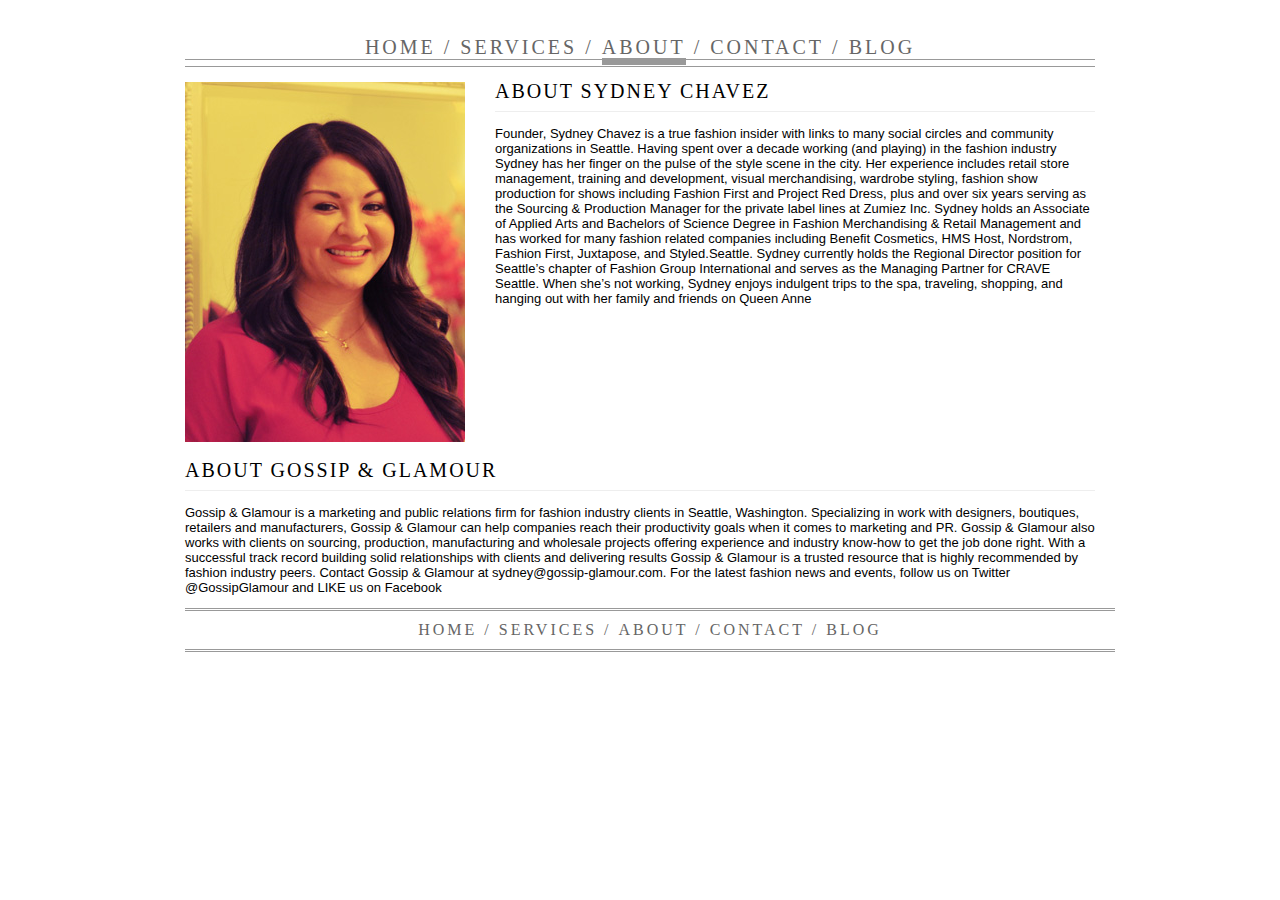
==== about.html @ 79fb4f4d "edit" ====
<!DOCTYPE HTML>
<html lang="en-US">
<head>
	<meta charset="UTF-8">
	<title>Gossip and Glamour</title>
	<script type="text/javascript" src="https://ajax.googleapis.com/ajax/libs/jquery/1.8.1/jquery.min.js"></script>
	<script type="text/javascript" src="https://www.google.com/jsapi"></script>
	<script type="text/javascript" src="scripts/utils.js"></script>
	<link rel="stylesheet" href="styles/gng.css">
</head>
<body>
		<div id="main">
		<div class="header">
			<img id="tpBanner" src="" onload="$('#logo').show();"/>
			<!-- this will be a rotating image -->
			<img src="images/logo.png" id="logo" style="position:absolute;top:20px;left:20px;display: none;" />
		</div>
		<div class="wrapper">
			<div class="nav">
				<ul>
					<li><a href="index.html">HOME</a></li>
					<li> / </li>
					<li> <a href="services.html">SERVICES</a></li>
					<li> / </li>
					<li class="selectedNav">ABOUT</li>
					<li> / </li>
					<li> <a href="contact.html">CONTACT</a></li>
					<li> / </li>
					<li> <a href="blog.html">BLOG</a></li>
				</ul>
				<ul style="margin-top: -4px;">
				</ul>
			</div>
			<div class="aboutContent">
				<div class="profilePic">
					<img src="images/about.jpg" alt="">
				</div>
				<div style="float: right; width: 600px;">
					<h1>ABOUT SYDNEY CHAVEZ</h1>	
					<p>
						Founder, Sydney Chavez is a true fashion insider with links to many social circles 
and community organizations in Seattle. Having spent over a decade working (and 
playing) in the fashion industry Sydney has her finger on the pulse of the style scene 
in the city. Her experience includes retail store management, training and development, visual merchandising, wardrobe styling, fashion show production for shows 
including Fashion First and Project Red Dress, plus and over six years serving as 
the Sourcing & Production Manager for the private label lines at Zumiez Inc. Sydney 
holds an Associate of Applied Arts and Bachelors of Science Degree in Fashion Merchandising & Retail Management and has worked for many fashion related companies including Benefit Cosmetics, HMS Host, Nordstrom, Fashion First, Juxtapose, 
and Styled.Seattle. Sydney currently holds the Regional Director position for 
Seattle’s chapter of Fashion Group International and serves as the Managing 
Partner for CRAVE Seattle. When she’s not working, Sydney enjoys indulgent trips 
to the spa, traveling, shopping, and hanging out with her family and friends on 
Queen Anne
					</p>
				</div>
				<div style="clear:both;"></div>
				<div>
					<H1>ABOUT GOSSIP & GLAMOUR</H1>
					<p>
						Gossip & Glamour is a marketing and public relations firm for fashion industry clients in Seattle, Washington. Specializing in work 
with designers, boutiques, retailers and manufacturers, Gossip & Glamour can help companies reach their productivity goals when
it comes to marketing and PR. Gossip & Glamour also works with clients on sourcing, production, manufacturing and wholesale 
projects offering experience and industry know-how to get the job done right. With a successful track record building solid relationships with clients and delivering results Gossip & Glamour is a trusted resource that is highly recommended by fashion industry 
peers. Contact Gossip & Glamour at sydney@gossip-glamour.com. For the latest fashion news and events, follow us on 
Twitter @GossipGlamour and LIKE us on Facebook
					</p>
				</div>
			</div>
			<div style="clear:both;"></div>
			<div class="bottomNav">
				<ul>
					<li><a href="index.html">HOME</a> /</li>
					<li> <a href="services.html">SERVICES</a> /</li>
					<li> ABOUT /</li>
					<li> <a href="contact.html">CONTACT</a> /</li>
					<li> <a href="blog.html">BLOG</a></li>
				</ul>
			</div>
		</div>
	</div>
	<script type="text/javascript">
		jQuery(document).ready(function() {

		});
	</script>
</body>
</html>
---- styles/gng.css ----
/*gg css*/
p {
	font-family: sans-serif;
	font-size: 13px;
}
.feedContent {
	font-family: sans-serif;
	font-size: 13px;	
}
.headline-txt a, .headline {
	font-family: Arial;
	color: #EEE;
	font-size: 12px;
	font-weight: 400;
	text-decoration: none;
}
.postBody, .headline-txt {
	font-family: Arial;
	font-size: 12px;
}
.date {
	color: #cccccc;
	font-size: 11px;
	font-family: sans-serif;
}
#feedWrapper ul {
	list-style: none;
	padding-left: 2px;
	margin-top: 0px;
	height: 250px;
	overflow-y: auto;
	overflow-x: hidden;
}
#post_list li, #tweet_list li {
	position: relative;
	width: 300px;
	margin: 0 auto;
	padding: .75em 0;
	overflow: hidden;
	border-bottom: 1px solid #EEE;
	font-size: 100%;
	line-height: 1.4;
}
#post_list li .thumb {
	float: left;
	margin: 3px 13px 3px 0;
	display: block;
}
#post_list li .text, #tweet_list li .text {
	padding-left: 8px;
	width: 285px;
}
#feedWrapper {
	right: 0;
	top: 0;
	width: 300px;
	height: 270px;
	overflow: hidden;
}

#feedWrapperBlog {
	right: 0;
	top: 0;
	width: 580px;
}

#feedWrapperBlog ul {
	list-style: none;
	padding-left: 2px;
	margin-top: 0px;
}

#feedWrapperBlog #post_list li {
	position: relative;
	width: 580px;
	margin: 0 auto;
	padding: .75em 0;
	overflow: hidden;
	border-bottom: 1px solid #EEE;
	font-size: 100%;
	line-height: 1.4;
}

#feedWrapperBlog #post_list li .text {
	padding-left: 8px;
	width: 580px;
}

#main{
	margin: 0 auto;
	position: relative;
	width: 1024px;
}

.selectedNav {

	border-bottom: 7px solid #999;
}

.wrapper {
	width: 910px;
	margin: 0 auto;
}

body {
	background-color: white;}

.floatTxt {
	background-color: #333;
	color: #FFF;
	font-family: Garamond;
	font-weight: 400;
	font-style: italic;
	font-size: 24px;
	letter-spacing: 3px;
	position: absolute;
	width: 250px;
	padding: 10px;
}

.floatTxt p {
	font-family: Arial;
	font-size: 16px;
	letter-spacing: 0px;
	margin-top: 8px;
}

.profilePic .floatTxt {
	position: relative;
	margin-bottom: 8px;
}

.servicesContent h2 {
	border-bottom: none;
}

.servicesContent p {
	margin-top: -14px;
}

h1{
	font-family: Garamond;
	font-weight: 400;
	font-size: 20px;
	padding-bottom: 8px;
	border-bottom: 1px solid #EEE;
	letter-spacing: 2px;
}

#affiliates a {
	color: #666;
	font-style: italic;
}

h2{
	font-family: Garamond;
	font-size: 17px;
	font-weight: 400;
	padding-bottom: 8px;
	border-bottom: 1px solid #EEE;
	letter-spacing: 2px;
}

.welcome {
	float: right;
	width: 290px;
	padding: 10px 0 10px 10px;
}

.mainNav {
	float: left;
	width: 600px;
	padding-bottom: 10px;
	border-bottom: 3px double #999;
}

.mainNav div img {
	padding-right: 20px;
	padding-top: 20px;
}

.welcome p{
	font-family: arial;
	font-size: 15px;
	text-align: left;
	
}

.socialLink:hover {
	opacity: 0.5;
	filter:alpha(opacity=50);
}

.profilePic {
	width: 280px;
	min-height: 360px;
	margin-top: 15px;
	float: left;
}

li{
	display: inline;}



.nav ul, .bottomNav ul{
	padding: 10px 10px 0 10px;
	margin: 0 auto;
	font-size: 20px;
	position: relative;
	border-bottom: 1px solid #999;
	text-align: center;
	color: #666;
	letter-spacing: 3px;
}

.nav ul a, .bottomNav ul a {
	color: #666;
	text-decoration: none;
}

.bottomNav ul {
	border-top: 3px double #999;
}

.bottomInfo {
	padding: 0 15px 15px 15px;
	margin: 0px 0px 0px 0px;
	text-align: left;
	width: 910px;
	clear: both;
}

.bottomInfo div {
	width: 300px;
	/*border: 1px cyan solid;*/

}

a.bottominfo {
	font-family: Garamond;
	font-size: 14pt;
	color: #6699cc;
	letter-spacing: 2px;

}

.bottomNav{
	width: 910px;
	/* class, id, i dont know!*/
}

.bottomNav ul{
	font-size: 12pt;
	width: 910px;
	padding: 10px;
	margin: 0px auto 0px auto;
	border-top: 3px double #999;
	border-bottom: 3px double #999;
	text-align: center;
}
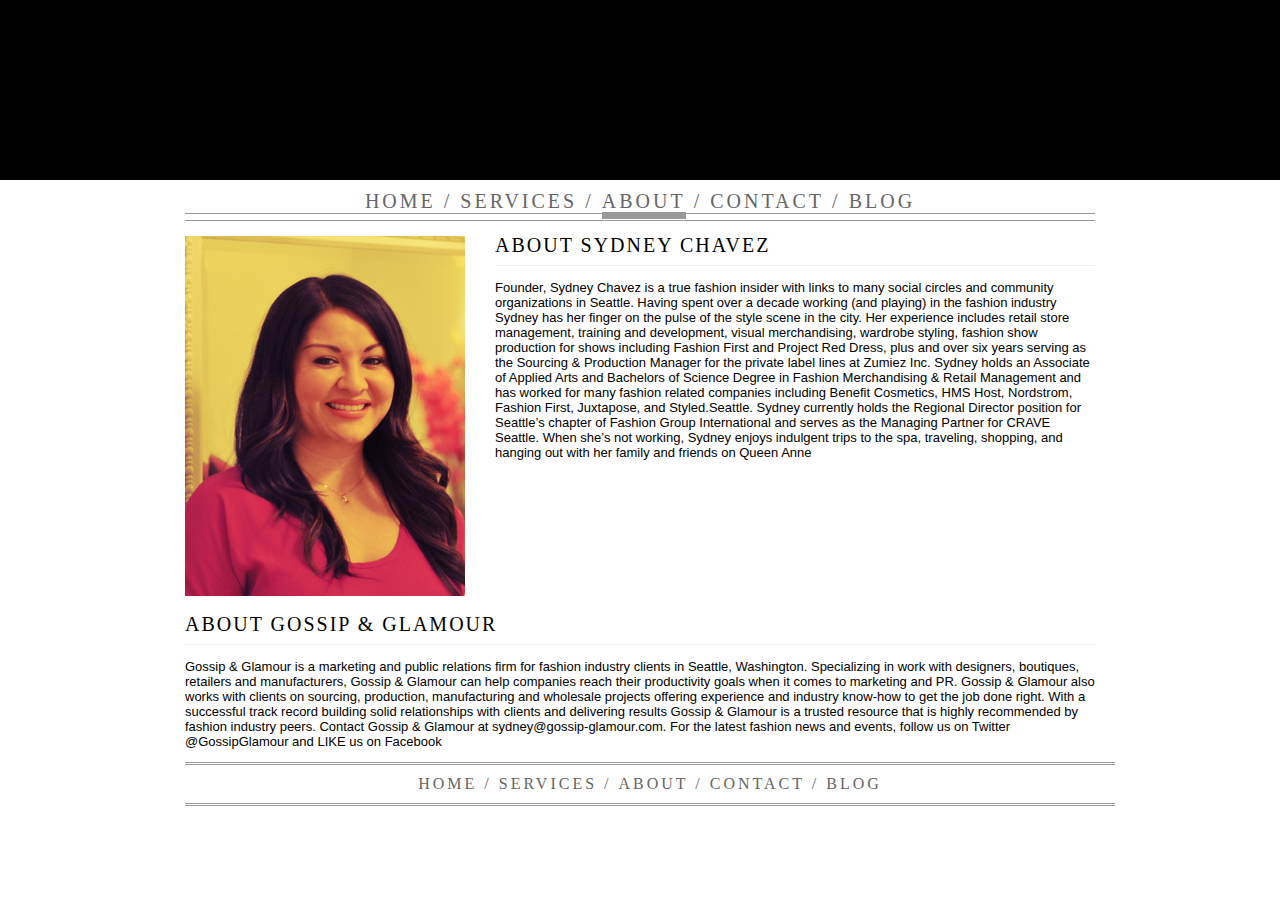
==== commit ca8afb38: "edit" ====
--- a/about.html
+++ b/about.html
@@ -7,14 +7,18 @@
 	<script type="text/javascript" src="https://www.google.com/jsapi"></script>
 	<script type="text/javascript" src="scripts/utils.js"></script>
 	<link rel="stylesheet" href="styles/gng.css">
+	<link rel="icon" type="image/png" href="images/favicon.ico">
 </head>
 <body>
+		<div style="width: 100%;background-color: #000;margin: 0px;padding:0px;">
+			<div class="header">
+				<img id="tpBanner" src="" onload="$('#logo').show();"/>
+				<!-- this will be a rotating image -->
+				<img src="images/logo.png" id="logo" style="position:relative;top:-170px;left:20px;display: none;" />
+			</div>
+		</div>
 		<div id="main">
-		<div class="header">
-			<img id="tpBanner" src="" onload="$('#logo').show();"/>
-			<!-- this will be a rotating image -->
-			<img src="images/logo.png" id="logo" style="position:absolute;top:20px;left:20px;display: none;" />
-		</div>
+		<div style="width: 1024px;">
 		<div class="wrapper">
 			<div class="nav">
 				<ul>
@@ -76,6 +80,7 @@
 				</ul>
 			</div>
 		</div>
+		</div>
 	</div>
 	<script type="text/javascript">
 		jQuery(document).ready(function() {
--- a/styles/gng.css
+++ b/styles/gng.css
@@ -7,6 +7,14 @@
 	font-family: sans-serif;
 	font-size: 13px;	
 }
+
+.header {
+	margin: 0 auto; 
+	width: 1024px;
+	height: 180px;
+	background-color: #000;
+}
+
 .headline-txt a, .headline {
 	font-family: Arial;
 	color: #EEE;
@@ -103,7 +111,10 @@
 }
 
 body {
-	background-color: white;}
+	background-color: white;
+	margin: 0px;
+	padding: 0px;
+}
 
 .floatTxt {
 	background-color: #333;
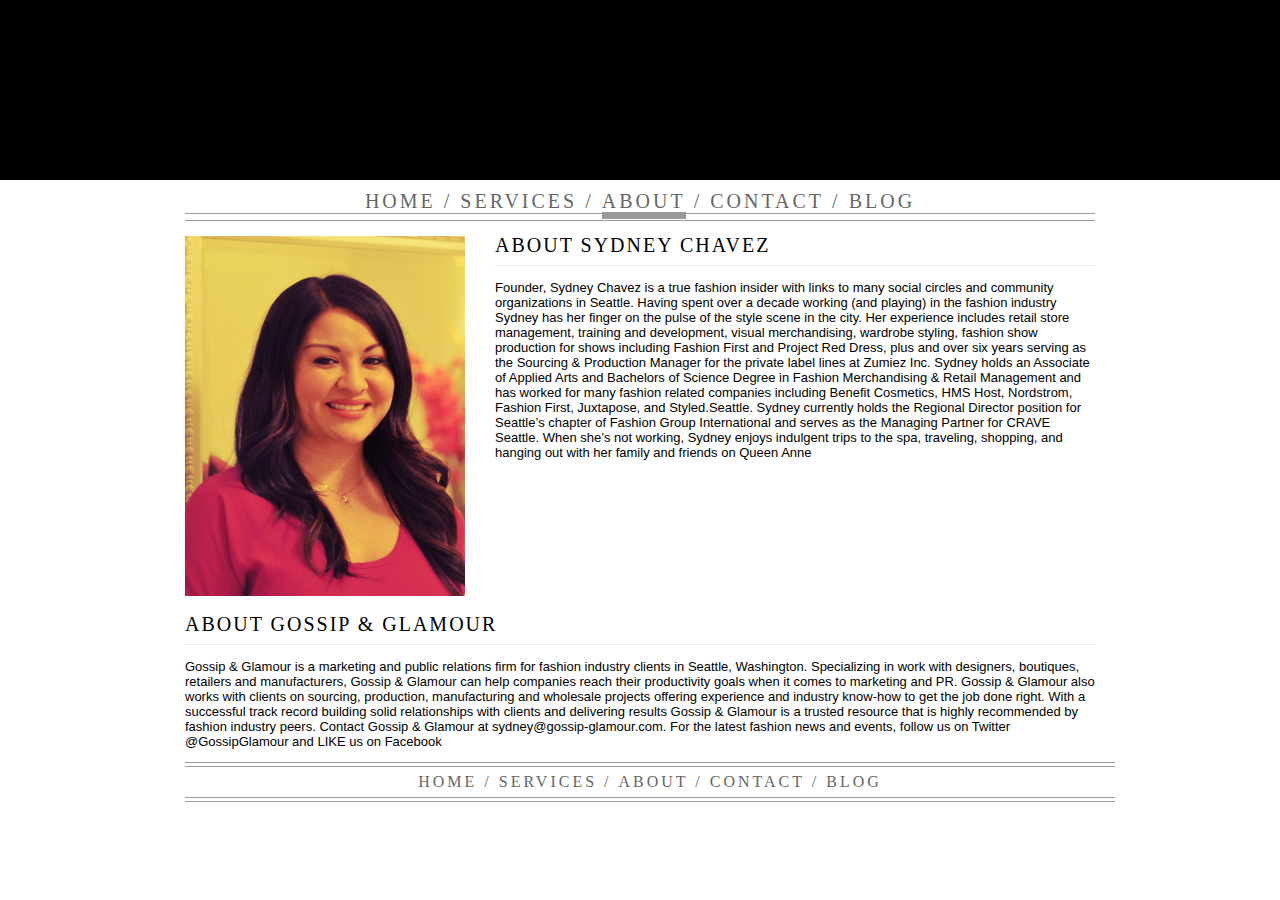
==== commit 9d12e67c: "edit and contact page" ====
--- a/about.html
+++ b/about.html
@@ -28,7 +28,7 @@
 					<li> / </li>
 					<li class="selectedNav">ABOUT</li>
 					<li> / </li>
-					<li> <a href="contact.html">CONTACT</a></li>
+					<li> <a href="contact.php">CONTACT</a></li>
 					<li> / </li>
 					<li> <a href="blog.html">BLOG</a></li>
 				</ul>
@@ -71,13 +71,16 @@
 			</div>
 			<div style="clear:both;"></div>
 			<div class="bottomNav">
-				<ul>
+				<ul style="z-index: 999;">
 					<li><a href="index.html">HOME</a> /</li>
 					<li> <a href="services.html">SERVICES</a> /</li>
 					<li> ABOUT /</li>
-					<li> <a href="contact.html">CONTACT</a> /</li>
+					<li> <a href="contact.php">CONTACT</a> /</li>
 					<li> <a href="blog.html">BLOG</a></li>
 				</ul>
+				<ul style="margin-top: -36px; padding-top: 15px; padding-bottom: 15px;">
+				</ul>
+				<br/><br/>
 			</div>
 		</div>
 		</div>
--- a/styles/gng.css
+++ b/styles/gng.css
@@ -26,6 +26,13 @@
 	font-family: Arial;
 	font-size: 12px;
 }
+
+.headline-txt {
+	font-size: 14px;
+	font-family: Garamond;
+	color: #999;
+}
+
 .date {
 	color: #cccccc;
 	font-size: 11px;
@@ -33,7 +40,7 @@
 }
 #feedWrapper ul {
 	list-style: none;
-	padding-left: 2px;
+	padding-left: 0px;
 	margin-top: 0px;
 	height: 250px;
 	overflow-y: auto;
@@ -55,7 +62,7 @@
 	display: block;
 }
 #post_list li .text, #tweet_list li .text {
-	padding-left: 8px;
+	padding-left: 0px;
 	width: 285px;
 }
 #feedWrapper {
@@ -101,7 +108,6 @@
 }
 
 .selectedNav {
-
 	border-bottom: 7px solid #999;
 }
 
@@ -116,8 +122,17 @@
 	padding: 0px;
 }
 
+#selected {
+	opacity: 0.4;
+}
+
+.profilePic .floatTxt:hover {
+	opacity: 0.4;
+}
+
 .floatTxt {
 	background-color: #333;
+	opacity: 0.9;
 	color: #FFF;
 	font-family: Garamond;
 	font-weight: 400;
@@ -231,15 +246,14 @@
 }
 
 .bottomNav ul {
-	border-top: 3px double #999;
+	border-top: 1px solid #999;
 }
 
 .bottomInfo {
-	padding: 0 15px 15px 15px;
+	padding: 0 15px 15px 0;
 	margin: 0px 0px 0px 0px;
 	text-align: left;
-	width: 910px;
-	clear: both;
+	width: 600px;
 }
 
 .bottomInfo div {
@@ -266,7 +280,33 @@
 	width: 910px;
 	padding: 10px;
 	margin: 0px auto 0px auto;
-	border-top: 3px double #999;
-	border-bottom: 3px double #999;
+	border-top: 1px solid #999;
+	border-bottom: 1px solid #999;
 	text-align: center;
 }
+
+.form-input-field {
+	background: #f4f4f4;
+	width: 98%;
+}
+
+label {
+	font-family: Garamond;
+	font-size: 12px;
+	color: #666;
+	letter-spacing: 2px;
+}
+
+.form-input-button {
+	background-color: #333;
+	opacity: 0.9;
+	color: #FFF;
+	font-family: Garamond;
+	font-weight: 400;
+	font-style: italic;
+	font-size: 20px;
+	border: 0px;
+	letter-spacing: 3px;
+	width: 90px;
+	padding: 10px;
+}
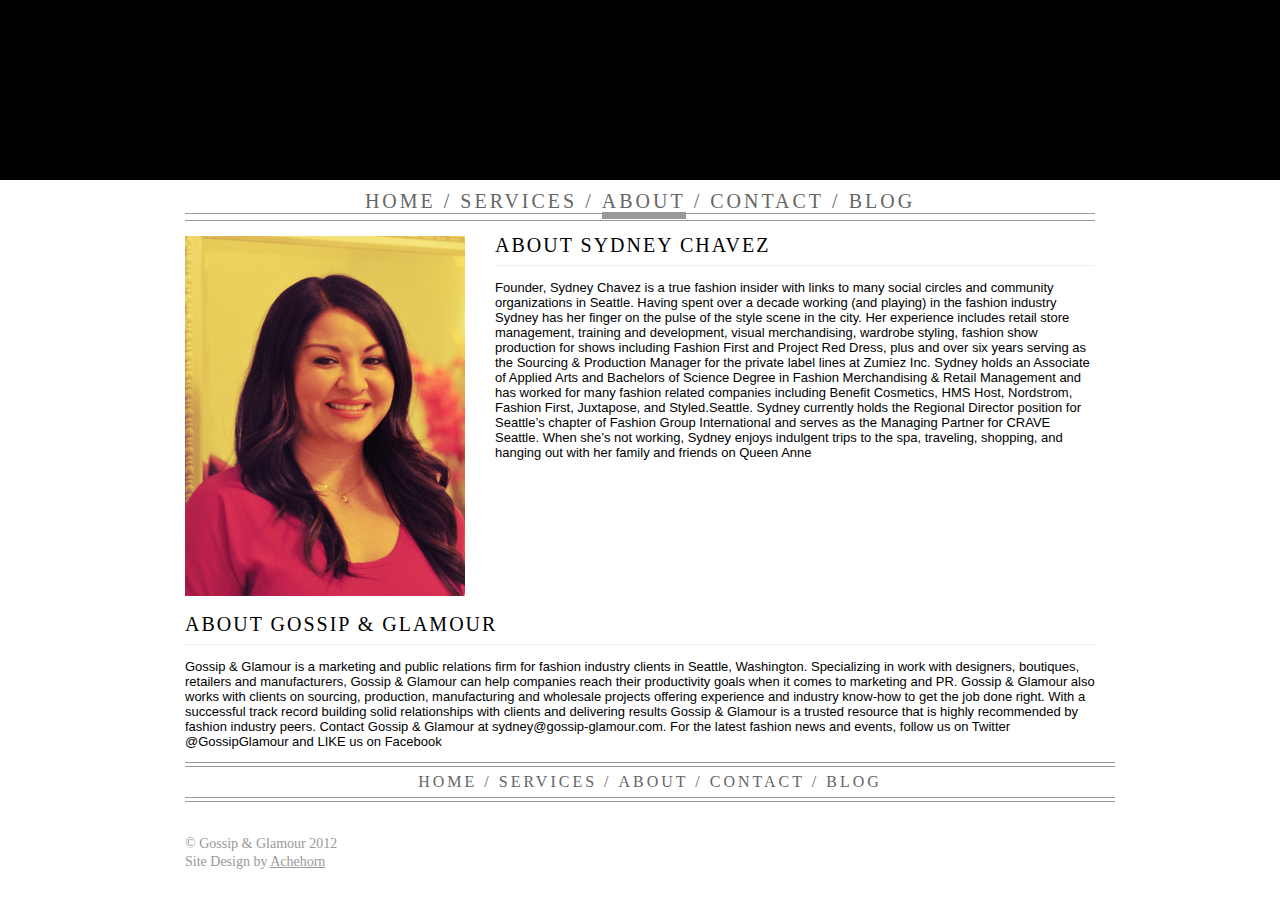
==== commit 7bc04877: "edit" ====
--- a/about.html
+++ b/about.html
@@ -81,6 +81,10 @@
 				<ul style="margin-top: -36px; padding-top: 15px; padding-bottom: 15px;">
 				</ul>
 				<br/><br/>
+				<span class="copy-txt">
+						&copy; Gossip &amp; Glamour 2012<br/>
+						Site Design by <a style="" href="http://www.achehorn.com/">Achehorn</a>
+					</span>
 			</div>
 		</div>
 		</div>
--- a/styles/gng.css
+++ b/styles/gng.css
@@ -28,6 +28,12 @@
 }
 
 .headline-txt {
+	font-size: 14px;
+	font-family: Garamond;
+	color: #999;
+}
+
+.copy-txt , .copy-txt  a{
 	font-size: 14px;
 	font-family: Garamond;
 	color: #999;
@@ -258,8 +264,6 @@
 
 .bottomInfo div {
 	width: 300px;
-	/*border: 1px cyan solid;*/
-
 }
 
 a.bottominfo {
@@ -272,7 +276,7 @@
 
 .bottomNav{
 	width: 910px;
-	/* class, id, i dont know!*/
+	margin-bottom: 20px;
 }
 
 .bottomNav ul{
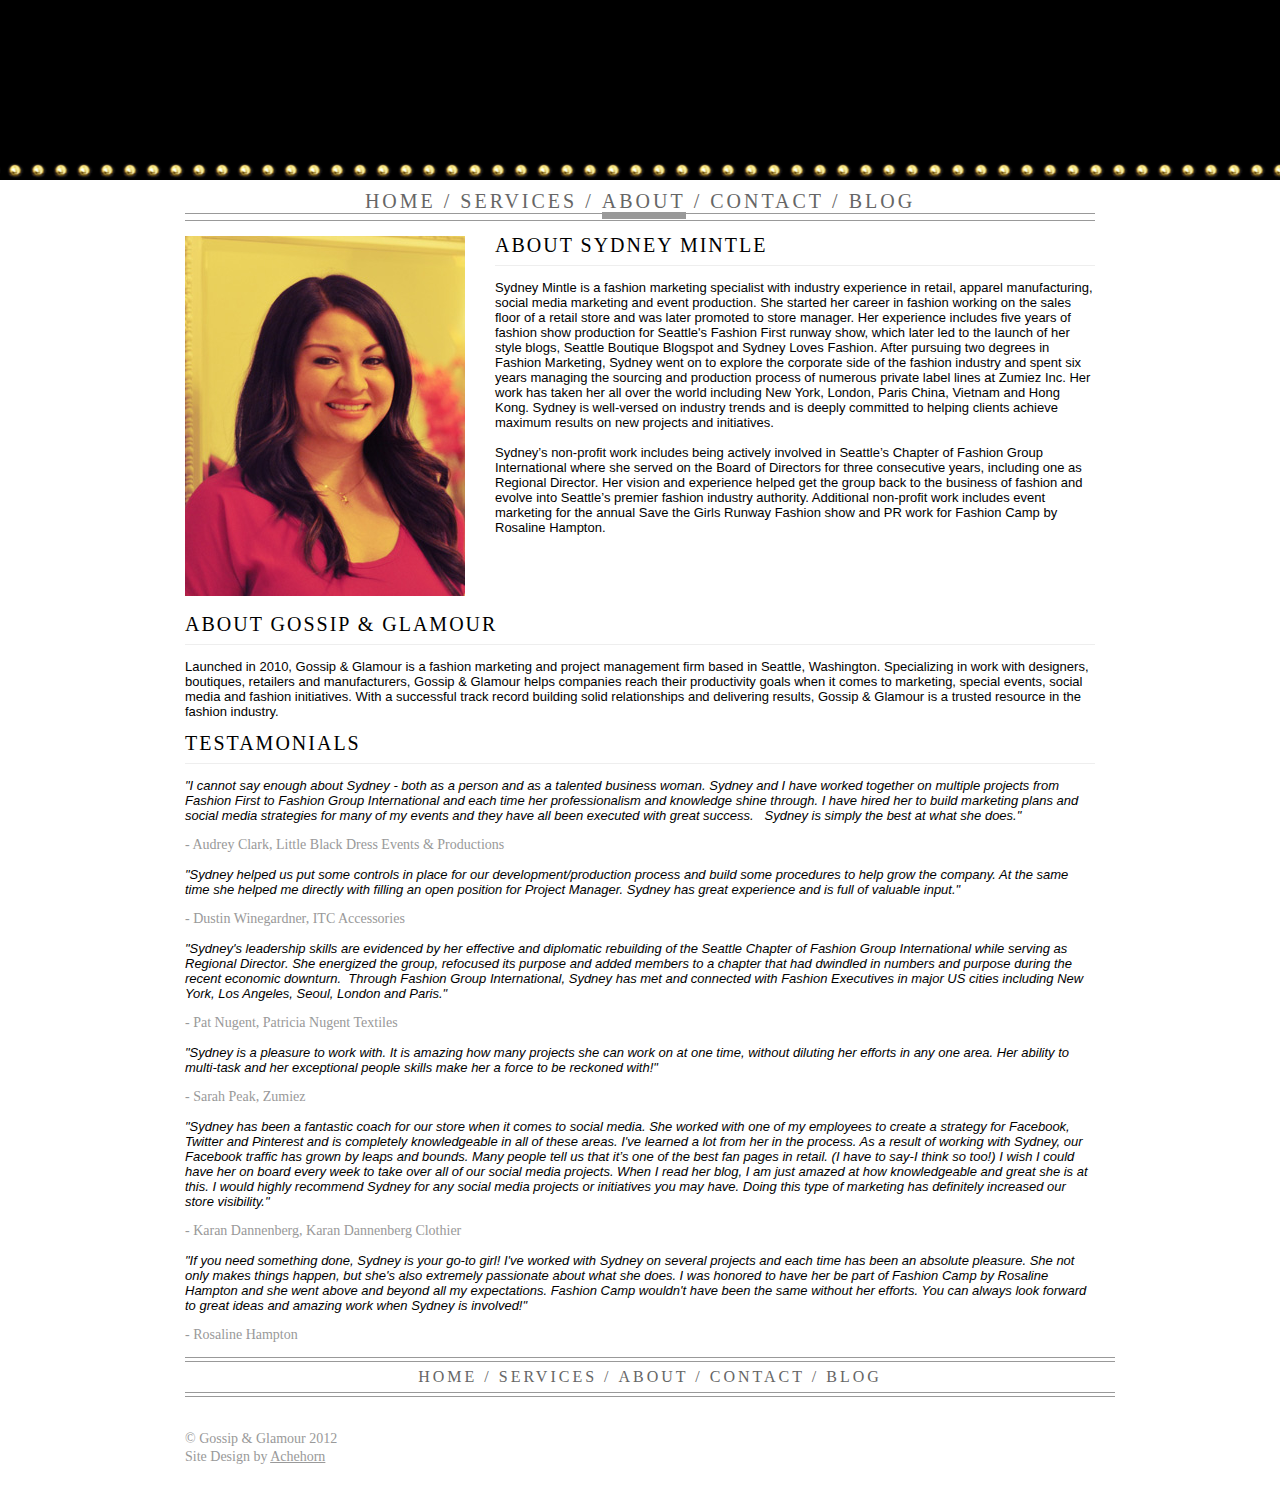
==== commit ebee20a9: "edit" ====
--- a/about.html
+++ b/about.html
@@ -17,6 +17,7 @@
 				<img src="images/logo.png" id="logo" style="position:relative;top:-170px;left:20px;display: none;" />
 			</div>
 		</div>
+		<div class="stud"></div>
 		<div id="main">
 		<div style="width: 1024px;">
 		<div class="wrapper">
@@ -40,32 +41,91 @@
 					<img src="images/about.jpg" alt="">
 				</div>
 				<div style="float: right; width: 600px;">
-					<h1>ABOUT SYDNEY CHAVEZ</h1>	
+					<h1>ABOUT SYDNEY MINTLE</h1>	
 					<p>
-						Founder, Sydney Chavez is a true fashion insider with links to many social circles 
-and community organizations in Seattle. Having spent over a decade working (and 
-playing) in the fashion industry Sydney has her finger on the pulse of the style scene 
-in the city. Her experience includes retail store management, training and development, visual merchandising, wardrobe styling, fashion show production for shows 
-including Fashion First and Project Red Dress, plus and over six years serving as 
-the Sourcing & Production Manager for the private label lines at Zumiez Inc. Sydney 
-holds an Associate of Applied Arts and Bachelors of Science Degree in Fashion Merchandising & Retail Management and has worked for many fashion related companies including Benefit Cosmetics, HMS Host, Nordstrom, Fashion First, Juxtapose, 
-and Styled.Seattle. Sydney currently holds the Regional Director position for 
-Seattle’s chapter of Fashion Group International and serves as the Managing 
-Partner for CRAVE Seattle. When she’s not working, Sydney enjoys indulgent trips 
-to the spa, traveling, shopping, and hanging out with her family and friends on 
-Queen Anne
+						Sydney Mintle is a fashion marketing specialist with industry experience in retail, apparel
+manufacturing, social media marketing and event production. She started her career
+in fashion working on the sales floor of a retail store and was later promoted to store
+manager. Her experience includes five years of fashion show production for Seattle's
+Fashion First runway show, which later led to the launch of her style blogs, Seattle
+Boutique Blogspot and Sydney Loves Fashion. After pursuing two degrees in Fashion
+Marketing, Sydney went on to explore the corporate side of the fashion industry and
+spent six years managing the sourcing and production process of numerous private label
+lines at Zumiez Inc. Her work has taken her all over the world including New York,
+London, Paris China, Vietnam and Hong Kong. Sydney is well-versed on industry trends
+and is deeply committed to helping clients achieve maximum results on new projects and
+initiatives.
+<br/><br/>
+Sydney’s non-profit work includes being actively involved in Seattle’s Chapter of
+Fashion Group International where she served on the Board of Directors for three
+consecutive years, including one as Regional Director. Her vision and experience helped
+get the group back to the business of fashion and evolve into Seattle’s premier fashion
+industry authority. Additional non-profit work includes event marketing for the annual
+Save the Girls Runway Fashion show and PR work for Fashion Camp by Rosaline
+Hampton.
 					</p>
 				</div>
 				<div style="clear:both;"></div>
 				<div>
 					<H1>ABOUT GOSSIP & GLAMOUR</H1>
 					<p>
-						Gossip & Glamour is a marketing and public relations firm for fashion industry clients in Seattle, Washington. Specializing in work 
-with designers, boutiques, retailers and manufacturers, Gossip & Glamour can help companies reach their productivity goals when
-it comes to marketing and PR. Gossip & Glamour also works with clients on sourcing, production, manufacturing and wholesale 
-projects offering experience and industry know-how to get the job done right. With a successful track record building solid relationships with clients and delivering results Gossip & Glamour is a trusted resource that is highly recommended by fashion industry 
-peers. Contact Gossip & Glamour at sydney@gossip-glamour.com. For the latest fashion news and events, follow us on 
-Twitter @GossipGlamour and LIKE us on Facebook
+						Launched in 2010, Gossip & Glamour is a fashion marketing and project management
+firm based in Seattle, Washington. Specializing in work with designers, boutiques,
+retailers and manufacturers, Gossip & Glamour helps companies reach their productivity
+goals when it comes to marketing, special events, social media and fashion initiatives.
+With a successful track record building solid relationships and delivering results, Gossip
+& Glamour is a trusted resource in the fashion industry.
+					</p>
+					<h1>TESTAMONIALS</h1>
+					<p class="quote">
+						"I cannot say enough about Sydney - both as a person and as a talented business woman.
+Sydney and I have worked together on multiple projects from Fashion First to Fashion
+Group International and each time her professionalism and knowledge shine through.
+I have hired her to build marketing plans and social media strategies for many of my
+events and they have all been executed with great success.  + Sydney is simply the best at
+what she does."</p>
+<p class="auth">- Audrey Clark, Little Black Dress Events & Productions</p>
+<p class="quote">
+"Sydney helped us put some controls in place for our development/production process
+and build some procedures to help grow the company. At the same time she helped me
+directly with filling an open position for Project Manager. Sydney has great experience
+and is full of valuable input."</p>
+<p class="auth">- Dustin Winegardner, ITC Accessories</p>
+<p class="quote">
+"Sydney's leadership skills are evidenced by her effective and diplomatic rebuilding of
+the Seattle Chapter of Fashion Group International while serving as Regional Director.
+She energized the group, refocused its purpose and added members to a chapter that
+had dwindled in numbers and purpose during the recent economic downturn.  +Through
+Fashion Group International, Sydney has met and connected with Fashion Executives in
+major US cities including New York, Los Angeles, Seoul, London and Paris."</p>
+<p class="auth">- Pat Nugent, Patricia Nugent Textiles</p>
+<p class="quote">
+"Sydney is a pleasure to work with. It is amazing how many projects she can work on at
+one time, without diluting her efforts in any one area. Her ability to multi-task and her
+exceptional people skills make her a force to be reckoned with!"</p>
+<p class="auth">- Sarah Peak, Zumiez</p>
+<p class="quote">
+"Sydney has been a fantastic coach for our store when it comes to social media. She
+worked with one of my employees to create a strategy for Facebook, Twitter and
+Pinterest and is completely knowledgeable in all of these areas. I've learned a lot from
+her in the process. As a result of working with Sydney, our Facebook traffic has grown
+by leaps and bounds. Many people tell us that it’s one of the best fan pages in retail.
+(I have to say-I think so too!) I wish I could have her on board every week to take
+over all of our social media projects. When I read her blog, I am just amazed at how
+knowledgeable and great she is at this. I would highly recommend Sydney for any social
+media projects or initiatives you may have. Doing this type of marketing has definitely
+increased our store visibility."</p>
+<p class="auth">- Karan Dannenberg, Karan Dannenberg Clothier</p>
+
+<p class="quote">"If you need something done, Sydney is your go-to girl! I've worked with Sydney on
+several projects and each time has been an absolute pleasure. She not only makes things
+happen, but she's also extremely passionate about what she does. I was honored to have
+her be part of Fashion Camp by Rosaline Hampton and she went above and beyond all
+my expectations. Fashion Camp wouldn't have been the same without her efforts. You
+can always look forward to great ideas and amazing work when Sydney is involved!"</p>
+<p class="auth">- Rosaline Hampton</p>
 					</p>
 				</div>
 			</div>
--- a/styles/gng.css
+++ b/styles/gng.css
@@ -15,6 +15,16 @@
 	background-color: #000;
 }
 
+.quote {
+	font-style: italic;
+}
+
+.auth {
+	font-size: 14px;
+	font-family: Garamond;
+	color: #999;
+}
+
 .headline-txt a, .headline {
 	font-family: Arial;
 	color: #EEE;
@@ -33,6 +43,14 @@
 	color: #999;
 }
 
+#feedWrapperBlog .headline-txt {
+	font-style: italic;
+	font-size: 32px;
+	color: #333;
+	font-weight: 800;
+	letter-spacing: 1px;
+}
+
 .copy-txt , .copy-txt  a{
 	font-size: 14px;
 	font-family: Garamond;
@@ -44,7 +62,7 @@
 	font-size: 11px;
 	font-family: sans-serif;
 }
-#feedWrapper ul {
+#feedWrapper ul, #feedWrapper2 ul  {
 	list-style: none;
 	padding-left: 0px;
 	margin-top: 0px;
@@ -71,7 +89,7 @@
 	padding-left: 0px;
 	width: 285px;
 }
-#feedWrapper {
+#feedWrapper, #feedWrapper2 {
 	right: 0;
 	top: 0;
 	width: 300px;
@@ -104,7 +122,7 @@
 
 #feedWrapperBlog #post_list li .text {
 	padding-left: 8px;
-	width: 580px;
+	width: 550px;
 }
 
 #main{
@@ -130,15 +148,18 @@
 
 #selected {
 	opacity: 0.4;
+	filter:alpha(opacity=40);
 }
 
 .profilePic .floatTxt:hover {
 	opacity: 0.4;
+	filter:alpha(opacity=40);
 }
 
 .floatTxt {
 	background-color: #333;
 	opacity: 0.9;
+	filter:alpha(opacity=90);
 	color: #FFF;
 	font-family: Garamond;
 	font-weight: 400;
@@ -244,6 +265,7 @@
 	text-align: center;
 	color: #666;
 	letter-spacing: 3px;
+	font-family: Garamond;
 }
 
 .nav ul a, .bottomNav ul a {
@@ -261,6 +283,8 @@
 	text-align: left;
 	width: 600px;
 }
+
+
 
 .bottomInfo div {
 	width: 300px;
@@ -304,6 +328,7 @@
 .form-input-button {
 	background-color: #333;
 	opacity: 0.9;
+	filter:alpha(opacity=90);
 	color: #FFF;
 	font-family: Garamond;
 	font-weight: 400;
@@ -314,3 +339,17 @@
 	width: 90px;
 	padding: 10px;
 }
+
+a {
+	border: none;
+}
+
+.stud {
+	background-image: url('../images/stud.png');
+	background-position: bottom;
+	width:100%;
+	height: 20px;
+	position:absolute;
+	top:158px;
+	background-repeat: repeat-x;
+}
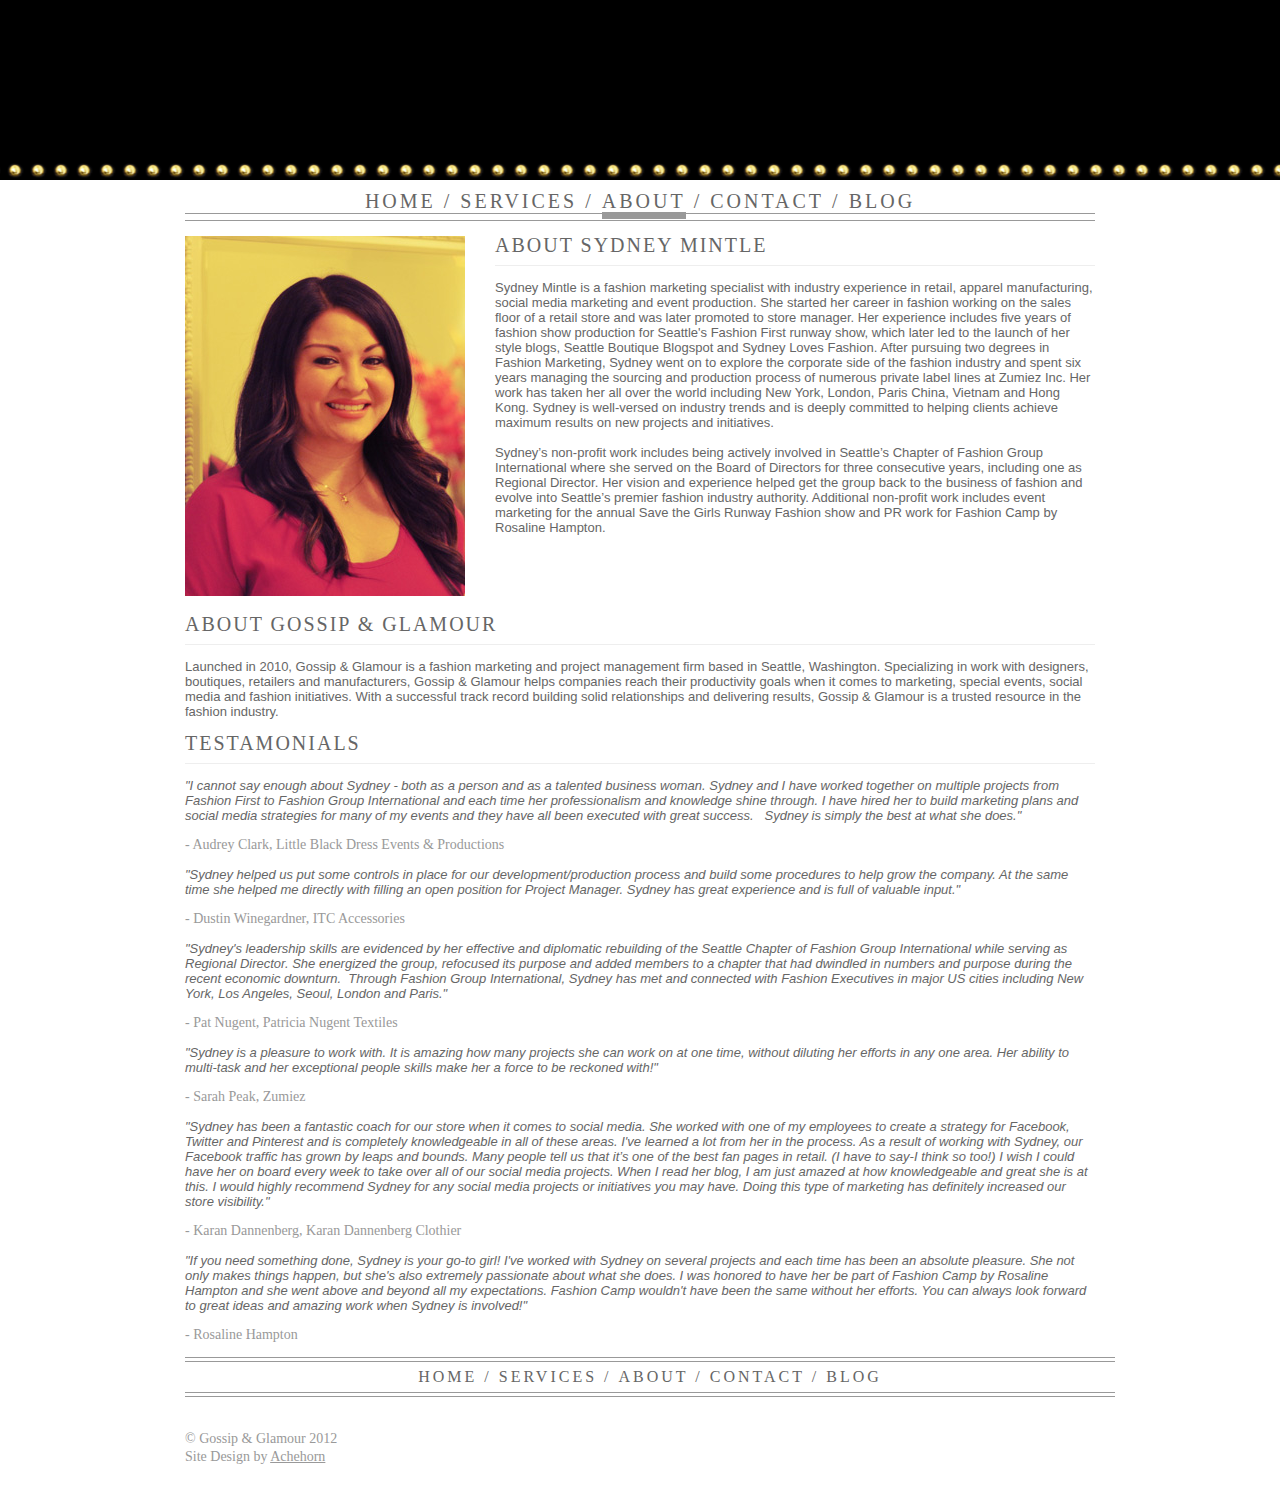
==== commit 79f24969: "edit" ====
--- a/about.html
+++ b/about.html
@@ -14,7 +14,7 @@
 			<div class="header">
 				<img id="tpBanner" src="" onload="$('#logo').show();"/>
 				<!-- this will be a rotating image -->
-				<img src="images/logo.png" id="logo" style="position:relative;top:-170px;left:20px;display: none;" />
+				<img src="images/logo.png" id="logo" style="position:relative;top:-170px;left:55px;display: none;" />
 			</div>
 		</div>
 		<div class="stud"></div>
--- a/styles/gng.css
+++ b/styles/gng.css
@@ -144,6 +144,7 @@
 	background-color: white;
 	margin: 0px;
 	padding: 0px;
+	color: #666;
 }
 
 #selected {
@@ -236,7 +237,7 @@
 	font-family: arial;
 	font-size: 15px;
 	text-align: left;
-	
+	color: #666;
 }
 
 .socialLink:hover {
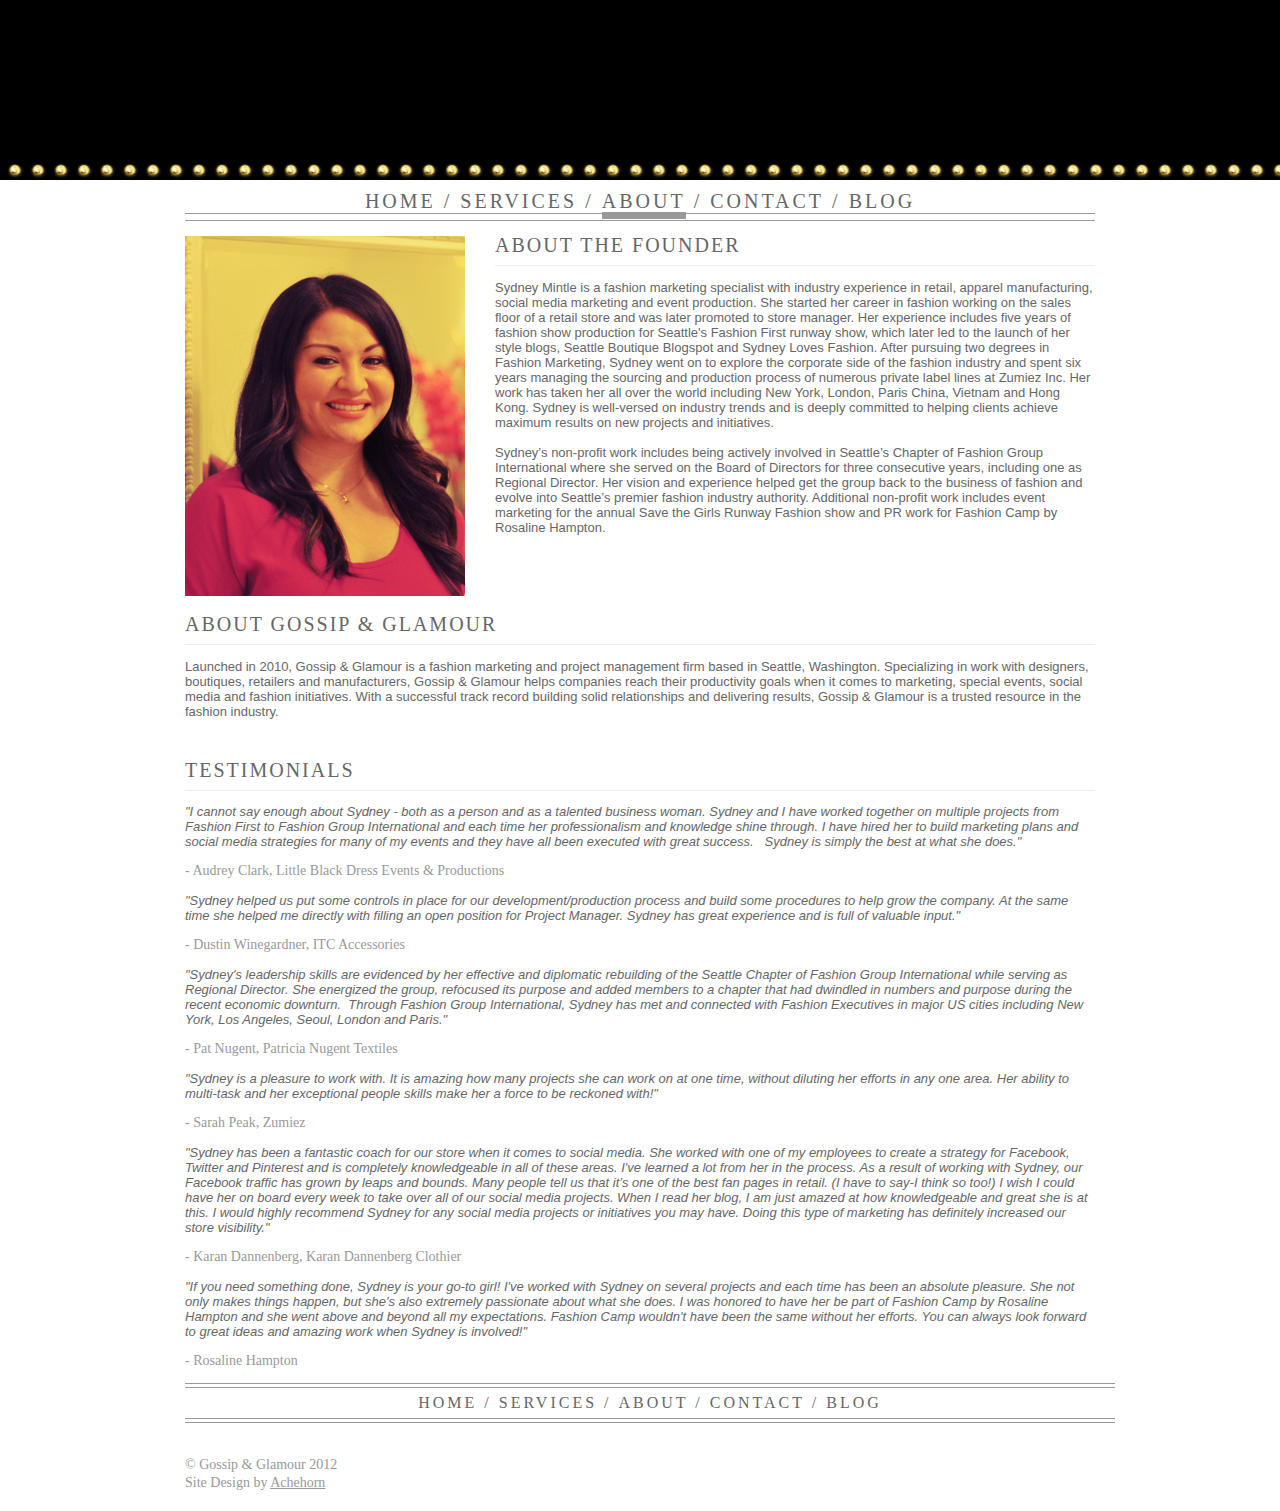
==== commit 51ff8752: "edit" ====
--- a/about.html
+++ b/about.html
@@ -41,7 +41,7 @@
 					<img src="images/about.jpg" alt="">
 				</div>
 				<div style="float: right; width: 600px;">
-					<h1>ABOUT SYDNEY MINTLE</h1>	
+					<h1>ABOUT THE FOUNDER</h1>	
 					<p>
 						Sydney Mintle is a fashion marketing specialist with industry experience in retail, apparel
 manufacturing, social media marketing and event production. She started her career
@@ -68,7 +68,7 @@
 				<div style="clear:both;"></div>
 				<div>
 					<H1>ABOUT GOSSIP & GLAMOUR</H1>
-					<p>
+					<p style="margin-bottom: 40px;">
 						Launched in 2010, Gossip & Glamour is a fashion marketing and project management
 firm based in Seattle, Washington. Specializing in work with designers, boutiques,
 retailers and manufacturers, Gossip & Glamour helps companies reach their productivity
@@ -76,7 +76,8 @@
 With a successful track record building solid relationships and delivering results, Gossip
 & Glamour is a trusted resource in the fashion industry.
 					</p>
-					<h1>TESTAMONIALS</h1>
+					
+					<h1>TESTIMONIALS</h1>
 					<p class="quote">
 						"I cannot say enough about Sydney - both as a person and as a talented business woman.
 Sydney and I have worked together on multiple projects from Fashion First to Fashion
--- a/styles/gng.css
+++ b/styles/gng.css
@@ -150,6 +150,11 @@
 #selected {
 	opacity: 0.4;
 	filter:alpha(opacity=40);
+}
+
+.profilePic .floatTxt a {
+	color: #FFF;
+	text-decoration: none;
 }
 
 .profilePic .floatTxt:hover {
@@ -354,3 +359,12 @@
 	top:158px;
 	background-repeat: repeat-x;
 }
+
+#retail h1{
+	margin-bottom: 20px;
+}
+
+#retail p {
+	padding-left: 15px;
+	line-height: 18px;
+}